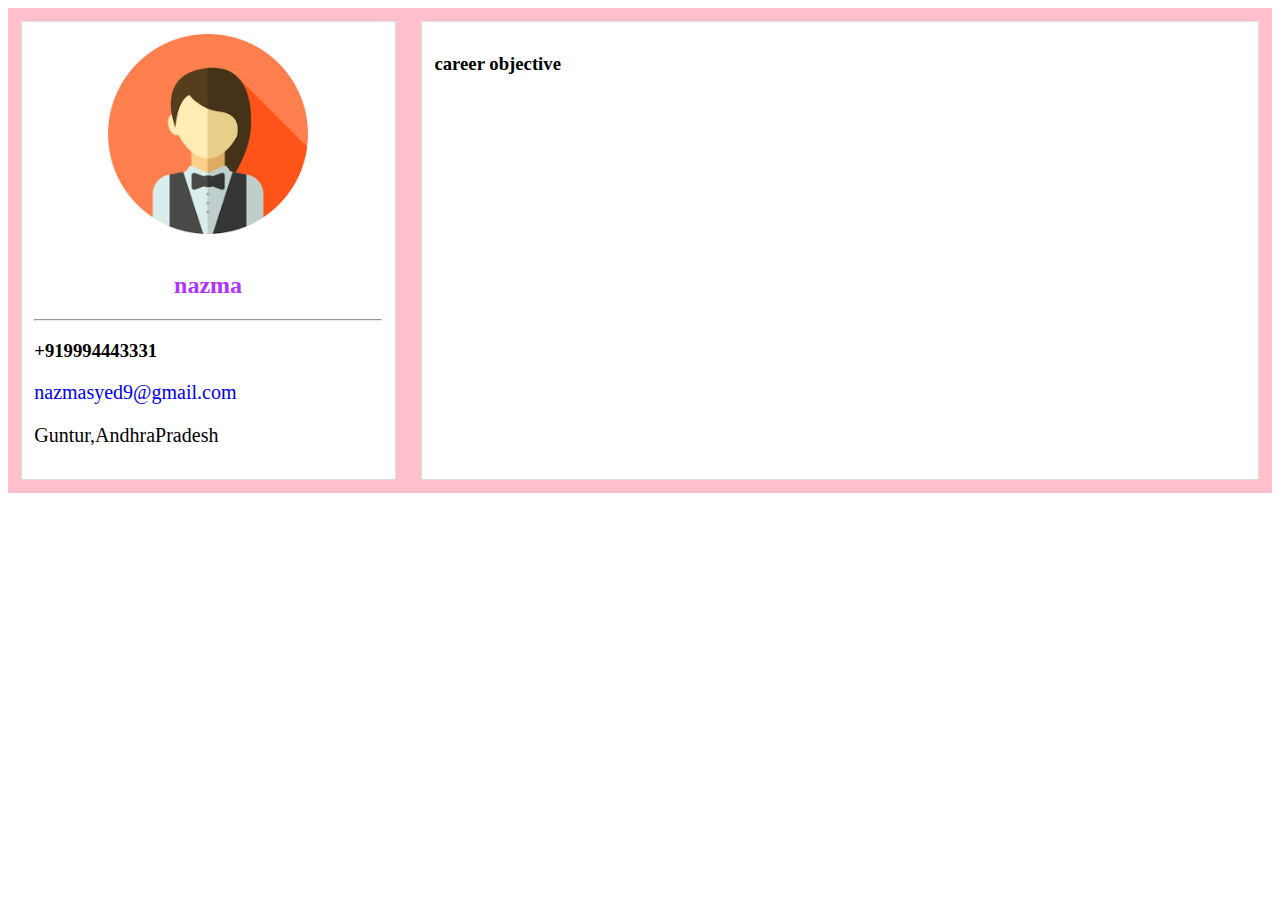
==== resume.html @ 122baeef "uploaded all files" ====
<!DOCTYPE html>
<html>
<head>
	<title>::resumedata::</title>
	<link rel="stylesheet" type="text/css" href="style.css">
</head>
<body>
<div class="parent">
	<div class="child1">
		 <img src="profile.png" alt="profile"> <br>
         <h2>nazma </h2><hr>
         <h3>+919994443331</h3>
         <a href="mailto:nazmasyed9@gmail.com">nazmasyed9@gmail.com</a>
         <p>Guntur,AndhraPradesh</p>
	</div>
	 
	<div class="child2"></div>

</div>
<script type="text/javascript" src="main.js"></script>
</body>
</html>
---- style.css ----
.parent{
	display:flex;
	flex-direction: row;
	justify-content: center;
	background: pink;
}
.child1{
	width: 30%;
	border:1px solid #ddd;
	padding:1%;
	margin:1%;
	background: white;
	
}
.child2{
	width: 70%;
	border:1px solid #ddd;
	padding:1%;
	margin:1%;
	background: white;
	}
img{
	display:block;
	margin-left: auto;
	margin-right: auto;
	width:200px;
	height:auto;
}
h2{
	text-align: center;
	color:#b133ff;
}
a{
	text-decoration: none;
	font-size: 20px;
}
p{
	font-size: 20px;
}
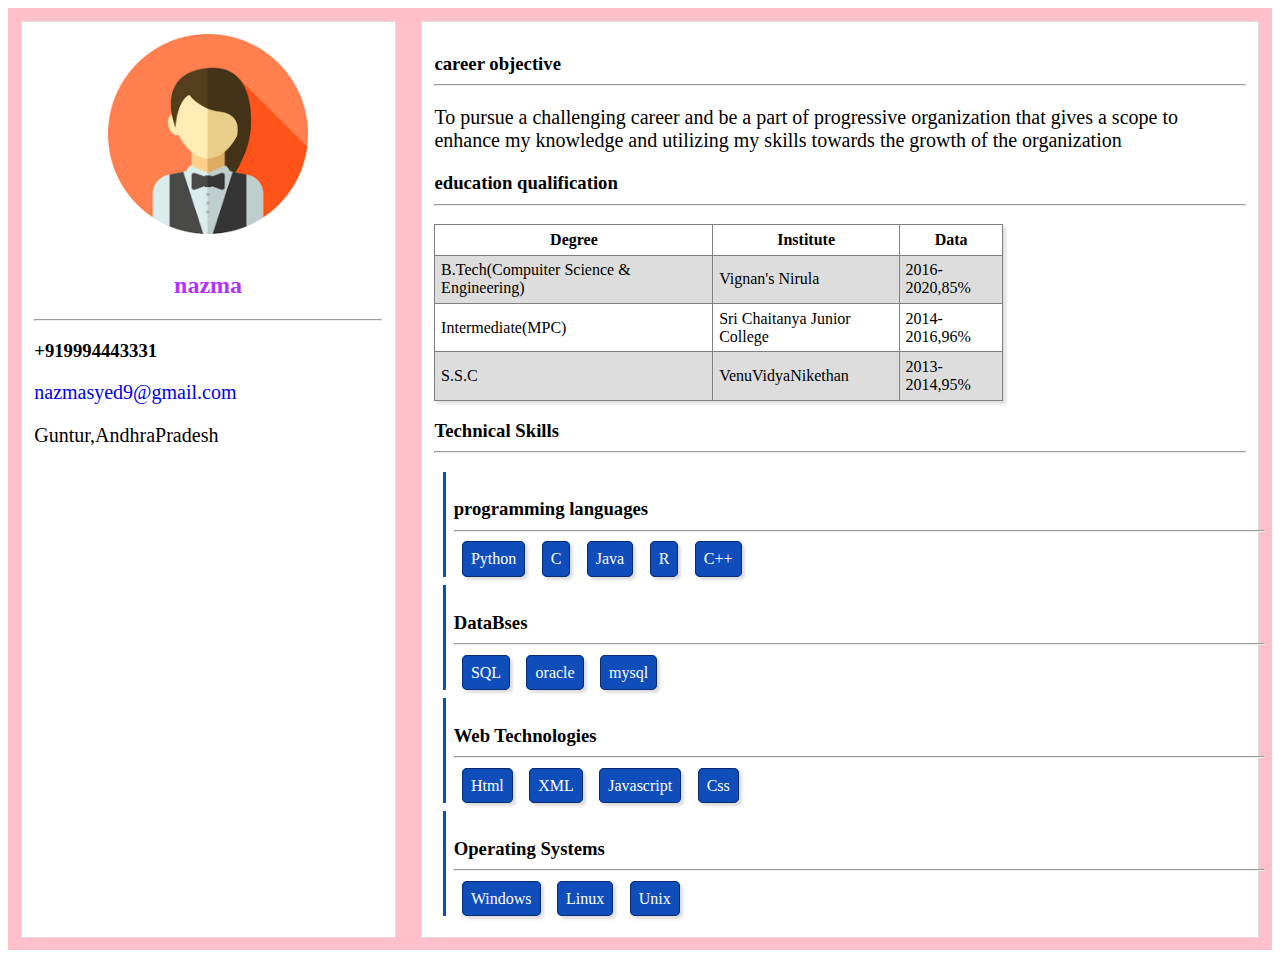
==== commit bfa9d662: "adding all files" ====
--- a/resume.html
+++ b/resume.html
@@ -3,6 +3,7 @@
 <head>
 	<title>::resumedata::</title>
 	<link rel="stylesheet" type="text/css" href="style.css">
+	<meta name="viewport" content="width=device-width,initial-scale=1">
 </head>
 <body>
 <div class="parent">
--- a/style.css
+++ b/style.css
@@ -1,3 +1,33 @@
+table
+{
+	width:100;
+	border-collapse: collapse;
+	box-shadow:3px 3px 3px #ddd;
+}
+tr:nth-child(even){
+	background:#ddd;
+	
+}
+td,
+th{
+	padding:1%;
+}
+.skdiv{
+	width: 100%;
+	border-left:3px solid #0e4dba;
+	margin:1%;
+    padding:1%;
+}
+span{
+	background:#0e4dba;
+	color:#fff;
+	border:1px solid #082d6e;
+	box-shadow:3px 3px 3px #ddd;
+	margin:1%;
+	padding:1%;
+	border-radius:5px;
+}
+
 .parent{
 	display:flex;
 	flex-direction: row;
@@ -36,4 +66,80 @@
 }
 p{
 	font-size: 20px;
-}	
+}
+/*for small screen*/	
+@media only screen and (min-width:320px) and (max-width: 480px){
+.parent{
+	display:flex;
+	flex-direction: column;
+	justify-content: center;
+	background: pink;
+}
+.child1{
+	width: 100%;
+	border:1px solid #ddd;
+	padding:1%;
+	margin:1%;
+	background: white;
+	
+}
+.child2{
+	width: 100%;
+	border:1px solid #ddd;
+	padding:1%;
+	margin:1%;
+	background: white;
+	}
+}
+/*for medium screen*/
+@media only screen and (min-width:481px) and (max-width: 768px){
+.parent{
+	display:flex;
+	flex-direction: column;
+	justify-content: center;
+	background: pink;
+}
+.child1{
+	width: 100%;
+	border:1px solid #ddd;
+	padding:1%;
+	margin:1%;
+	background: skyblue;
+	
+}
+.child2{
+	width: 100%;
+	border:1px solid #ddd;
+	padding:1%;
+	margin:1%;
+	background: grey;
+	}
+*{
+	font-size: 25px;
+}
+}
+/*for large screen*/
+@media only screen and (min-width:769px) and (max-width: 1024px){
+.parent{
+	display:flex;
+	flex-direction: column;
+	justify-content: center;
+	background: orange;
+}
+.child1{
+	width: 100%;
+	border:1px solid #ddd;
+	padding:1%;
+	margin:1%;
+	background: lightgreen;
+	
+}
+.child2{
+	width: 100%;
+	border:1px solid #ddd;
+	padding:1%;
+	margin:1%;
+	background: lightgreen;
+	}
+
+}
